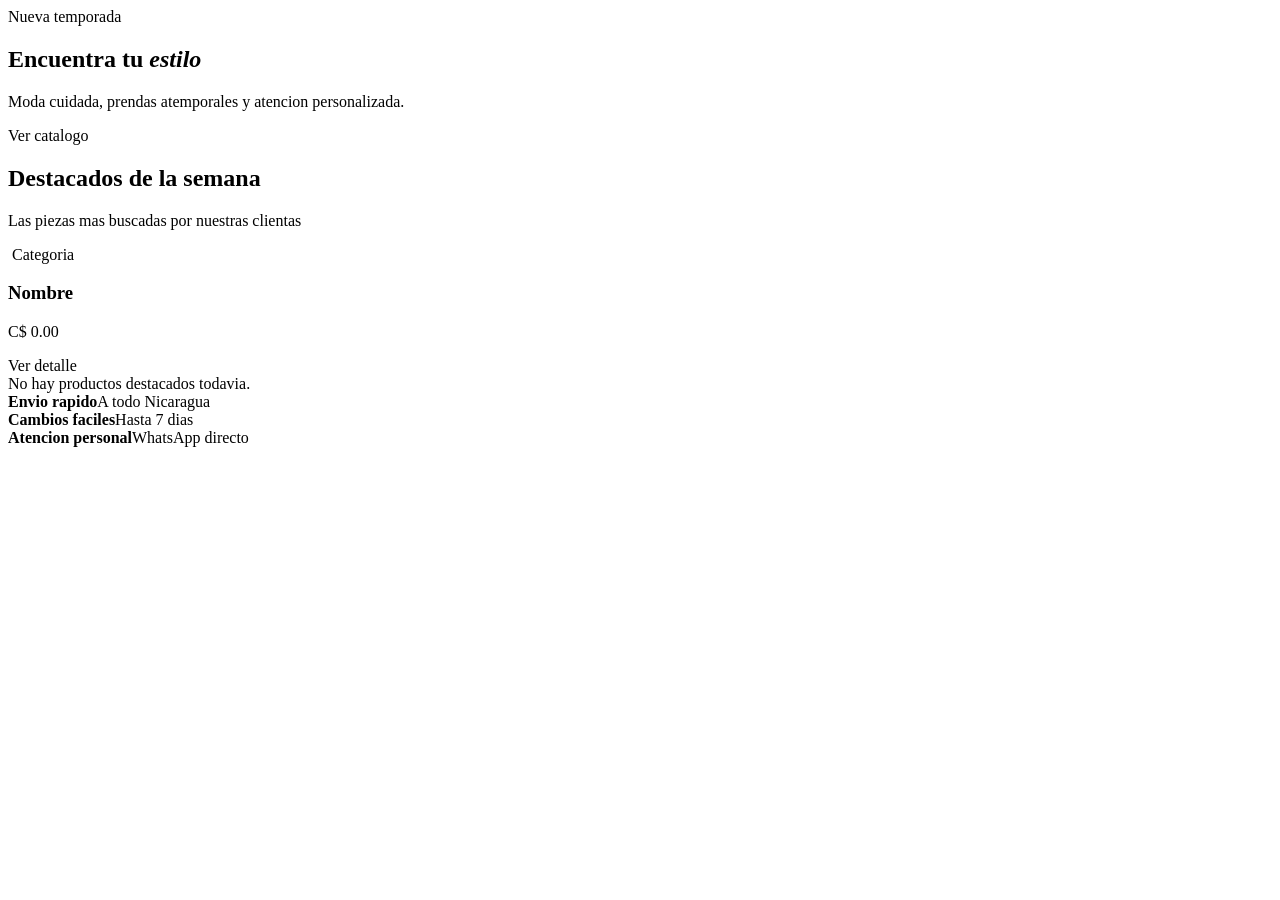
==== src/main/resources/templates/index.html @ 3292c0c2 "Initial commit" ====
<!DOCTYPE html>
<html lang="es" xmlns:th="http://www.thymeleaf.org">
<head th:replace="~{fragments :: head(${titulo})}"></head>
<body>

<header th:replace="~{fragments :: header}"></header>

<main>
    <!-- BANNER PRINCIPAL -->
    <section class="banner">
        <div class="banner-contenido">
            <span class="banner-etiqueta">Nueva temporada</span>
            <h1>Encuentra tu <em>estilo</em></h1>
            <p>Moda cuidada, prendas atemporales y atencion personalizada.</p>
            <a th:href="@{/catalogo}" class="btn-principal">Ver catalogo</a>
        </div>
    </section>

    <!-- PRODUCTOS DESTACADOS -->
    <section class="seccion">
        <div class="seccion-titulo">
            <h2>Destacados de la semana</h2>
            <p>Las piezas mas buscadas por nuestras clientas</p>
        </div>

        <div class="grid-productos">
            <article class="tarjeta" th:each="p : ${destacados}">
                <div class="tarjeta-img">
                    <img th:src="@{'/images/' + ${p.imagen}}"
                         th:alt="${p.nombre}"
                         onerror="this.src='/images/placeholder.svg'">
                    <span class="badge" th:text="${p.categoria.nombre}">Categoria</span>
                </div>
                <div class="tarjeta-cuerpo">
                    <h3 th:text="${p.nombre}">Nombre</h3>
                    <p class="precio">C$ <span th:text="${p.precio}">0.00</span></p>
                    <a th:href="@{'/producto/' + ${p.id}}" class="btn-secundario">Ver detalle</a>
                </div>
            </article>
        </div>

        <div th:if="${#lists.isEmpty(destacados)}" class="aviso-vacio">
            No hay productos destacados todavia.
        </div>
    </section>

    <!-- BENEFICIOS -->
    <section class="beneficios">
        <div class="beneficio"><strong>Envio rapido</strong><span>A todo Nicaragua</span></div>
        <div class="beneficio"><strong>Cambios faciles</strong><span>Hasta 7 dias</span></div>
        <div class="beneficio"><strong>Atencion personal</strong><span>WhatsApp directo</span></div>
    </section>
</main>

<footer th:replace="~{fragments :: footer}"></footer>
<div th:replace="~{fragments :: scripts}"></div>

</body>
</html>
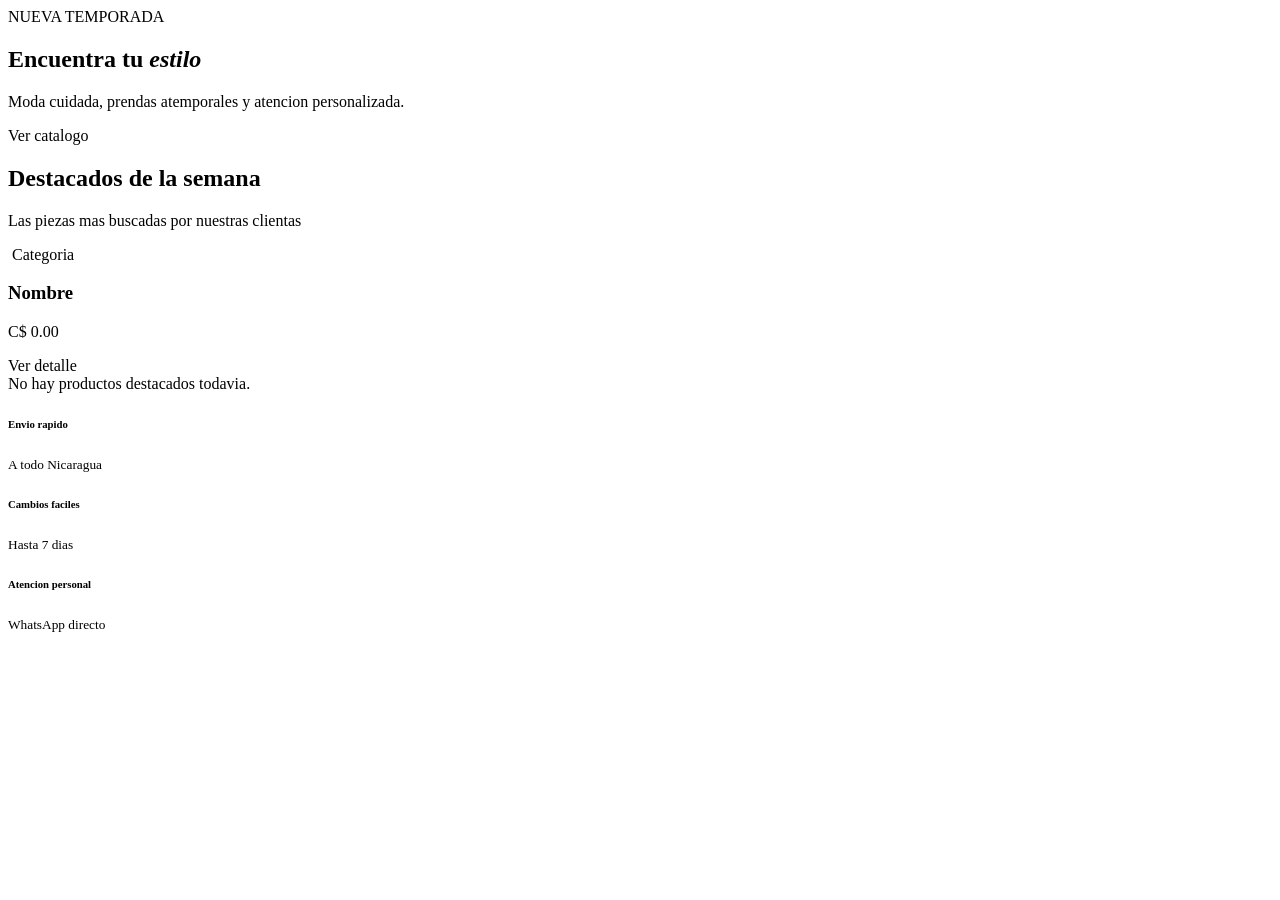
==== commit 600ba478: "Parte I: Búsquedas, filtros y consultas con Bootstrap 5" ====
--- a/src/main/resources/templates/index.html
+++ b/src/main/resources/templates/index.html
@@ -6,49 +6,71 @@
 <header th:replace="~{fragments :: header}"></header>
 
 <main>
-    <!-- BANNER PRINCIPAL -->
-    <section class="banner">
-        <div class="banner-contenido">
-            <span class="banner-etiqueta">Nueva temporada</span>
-            <h1>Encuentra tu <em>estilo</em></h1>
-            <p>Moda cuidada, prendas atemporales y atencion personalizada.</p>
-            <a th:href="@{/catalogo}" class="btn-principal">Ver catalogo</a>
+    <!-- BANNER -->
+    <section class="banner-tienda">
+        <div class="container">
+            <span class="badge text-white px-3 py-2 mb-3 rounded-pill"
+                  style="background-color: var(--color-acento) !important;">NUEVA TEMPORADA</span>
+            <h1 class="display-4 fw-bold">Encuentra tu <em>estilo</em></h1>
+            <p class="lead text-muted mb-4">Moda cuidada, prendas atemporales y atencion personalizada.</p>
+            <a th:href="@{/catalogo}" class="btn btn-acento btn-lg">Ver catalogo</a>
         </div>
     </section>
 
-    <!-- PRODUCTOS DESTACADOS -->
-    <section class="seccion">
-        <div class="seccion-titulo">
-            <h2>Destacados de la semana</h2>
-            <p>Las piezas mas buscadas por nuestras clientas</p>
+    <!-- DESTACADOS -->
+    <section class="container py-5">
+        <div class="text-center mb-5">
+            <h2 class="fw-bold">Destacados de la semana</h2>
+            <p class="text-muted">Las piezas mas buscadas por nuestras clientas</p>
         </div>
 
-        <div class="grid-productos">
-            <article class="tarjeta" th:each="p : ${destacados}">
-                <div class="tarjeta-img">
-                    <img th:src="@{'/images/' + ${p.imagen}}"
-                         th:alt="${p.nombre}"
-                         onerror="this.src='/images/placeholder.svg'">
-                    <span class="badge" th:text="${p.categoria.nombre}">Categoria</span>
+        <div class="row g-4">
+            <div class="col-12 col-sm-6 col-lg-3" th:each="p : ${destacados}">
+                <div class="card tarjeta-producto h-100">
+                    <div class="position-relative">
+                        <img th:src="@{'/images/' + ${p.imagen}}"
+                             th:alt="${p.nombre}"
+                             class="producto-img card-img-top"
+                             onerror="this.src='/images/placeholder.svg'">
+                        <span class="badge badge-categoria position-absolute top-0 start-0 m-2 px-2 py-1 rounded-pill"
+                              th:text="${p.categoria.nombre}">Categoria</span>
+                    </div>
+                    <div class="card-body d-flex flex-column">
+                        <h3 class="h6 fw-bold" th:text="${p.nombre}">Nombre</h3>
+                        <p class="precio mb-3">C$ <span th:text="${p.precio}">0.00</span></p>
+                        <a th:href="@{'/producto/' + ${p.id}}" class="btn btn-outline-acento mt-auto">Ver detalle</a>
+                    </div>
                 </div>
-                <div class="tarjeta-cuerpo">
-                    <h3 th:text="${p.nombre}">Nombre</h3>
-                    <p class="precio">C$ <span th:text="${p.precio}">0.00</span></p>
-                    <a th:href="@{'/producto/' + ${p.id}}" class="btn-secundario">Ver detalle</a>
-                </div>
-            </article>
+            </div>
         </div>
 
-        <div th:if="${#lists.isEmpty(destacados)}" class="aviso-vacio">
+        <div th:if="${#lists.isEmpty(destacados)}"
+             class="alert alert-light text-center mt-4">
             No hay productos destacados todavia.
         </div>
     </section>
 
     <!-- BENEFICIOS -->
-    <section class="beneficios">
-        <div class="beneficio"><strong>Envio rapido</strong><span>A todo Nicaragua</span></div>
-        <div class="beneficio"><strong>Cambios faciles</strong><span>Hasta 7 dias</span></div>
-        <div class="beneficio"><strong>Atencion personal</strong><span>WhatsApp directo</span></div>
+    <section class="bg-white py-4 border-top">
+        <div class="container">
+            <div class="row text-center g-3">
+                <div class="col-12 col-md-4">
+                    <i class="bi bi-truck fs-2" style="color: var(--color-acento);"></i>
+                    <h6 class="fw-bold mt-2 mb-0">Envio rapido</h6>
+                    <small class="text-muted">A todo Nicaragua</small>
+                </div>
+                <div class="col-12 col-md-4">
+                    <i class="bi bi-arrow-repeat fs-2" style="color: var(--color-acento);"></i>
+                    <h6 class="fw-bold mt-2 mb-0">Cambios faciles</h6>
+                    <small class="text-muted">Hasta 7 dias</small>
+                </div>
+                <div class="col-12 col-md-4">
+                    <i class="bi bi-chat-heart fs-2" style="color: var(--color-acento);"></i>
+                    <h6 class="fw-bold mt-2 mb-0">Atencion personal</h6>
+                    <small class="text-muted">WhatsApp directo</small>
+                </div>
+            </div>
+        </div>
     </section>
 </main>
 
@@ -56,4 +78,4 @@
 <div th:replace="~{fragments :: scripts}"></div>
 
 </body>
-</html>
+</html>
